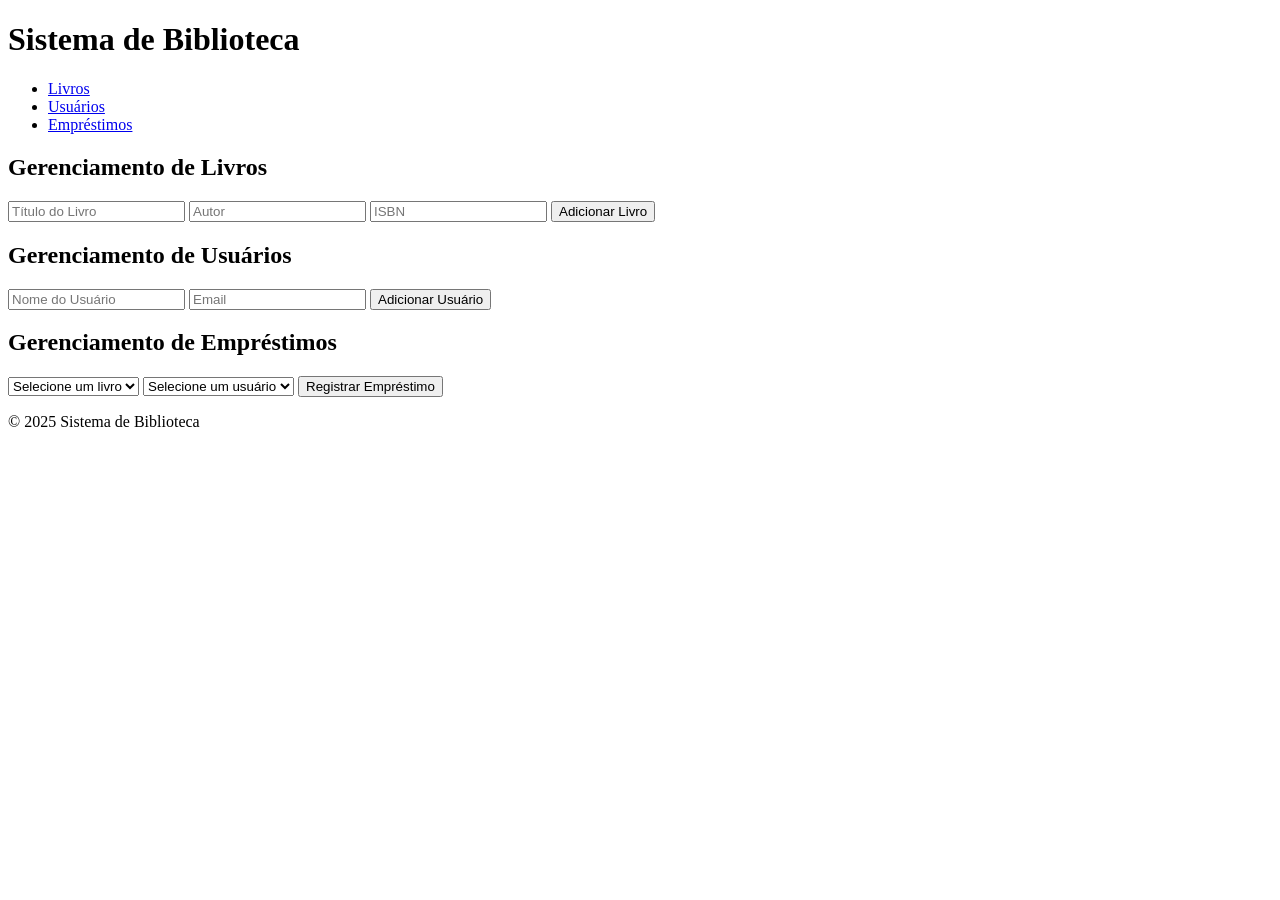
==== frontend/index.html @ 563e154d "Reorganização da estrutura do projeto conforme requisitos" ====
<!DOCTYPE html>
<html lang="pt-BR">
<head>
    <meta charset="UTF-8">
    <meta name="viewport" content="width=device-width, initial-scale=1.0">
    <title>Sistema de Biblioteca</title>
    <link rel="stylesheet" href="static/css/styles.css">
</head>
<body>
    <header>
        <h1>Sistema de Biblioteca</h1>
        <nav>
            <ul>
                <li><a href="#" id="livrosLink">Livros</a></li>
                <li><a href="#" id="usuariosLink">Usuários</a></li>
                <li><a href="#" id="emprestimosLink">Empréstimos</a></li>
            </ul>
        </nav>
    </header>

    <main>
        <section id="livrosSection" class="section">
            <h2>Gerenciamento de Livros</h2>
            <form id="livroForm">
                <input type="text" id="titulo" placeholder="Título do Livro" required>
                <input type="text" id="autor" placeholder="Autor" required>
                <input type="text" id="isbn" placeholder="ISBN" required>
                <button type="submit">Adicionar Livro</button>
            </form>
            <div id="livrosList"></div>
        </section>

        <section id="usuariosSection" class="section hidden">
            <h2>Gerenciamento de Usuários</h2>
            <form id="usuarioForm">
                <input type="text" id="nome" placeholder="Nome do Usuário" required>
                <input type="email" id="email" placeholder="Email" required>
                <button type="submit">Adicionar Usuário</button>
            </form>
            <div id="usuariosList"></div>
        </section>

        <section id="emprestimosSection" class="section hidden">
            <h2>Gerenciamento de Empréstimos</h2>
            <form id="emprestimoForm">
                <select id="livroSelect" required>
                    <option value="">Selecione um livro</option>
                </select>
                <select id="usuarioSelect" required>
                    <option value="">Selecione um usuário</option>
                </select>
                <button type="submit">Registrar Empréstimo</button>
            </form>
            <div id="emprestimosList"></div>
        </section>
    </main>

    <footer>
        <p>&copy; 2025 Sistema de Biblioteca</p>
    </footer>

    <script src="static/js/scripts.js"></script>
</body>
</html>
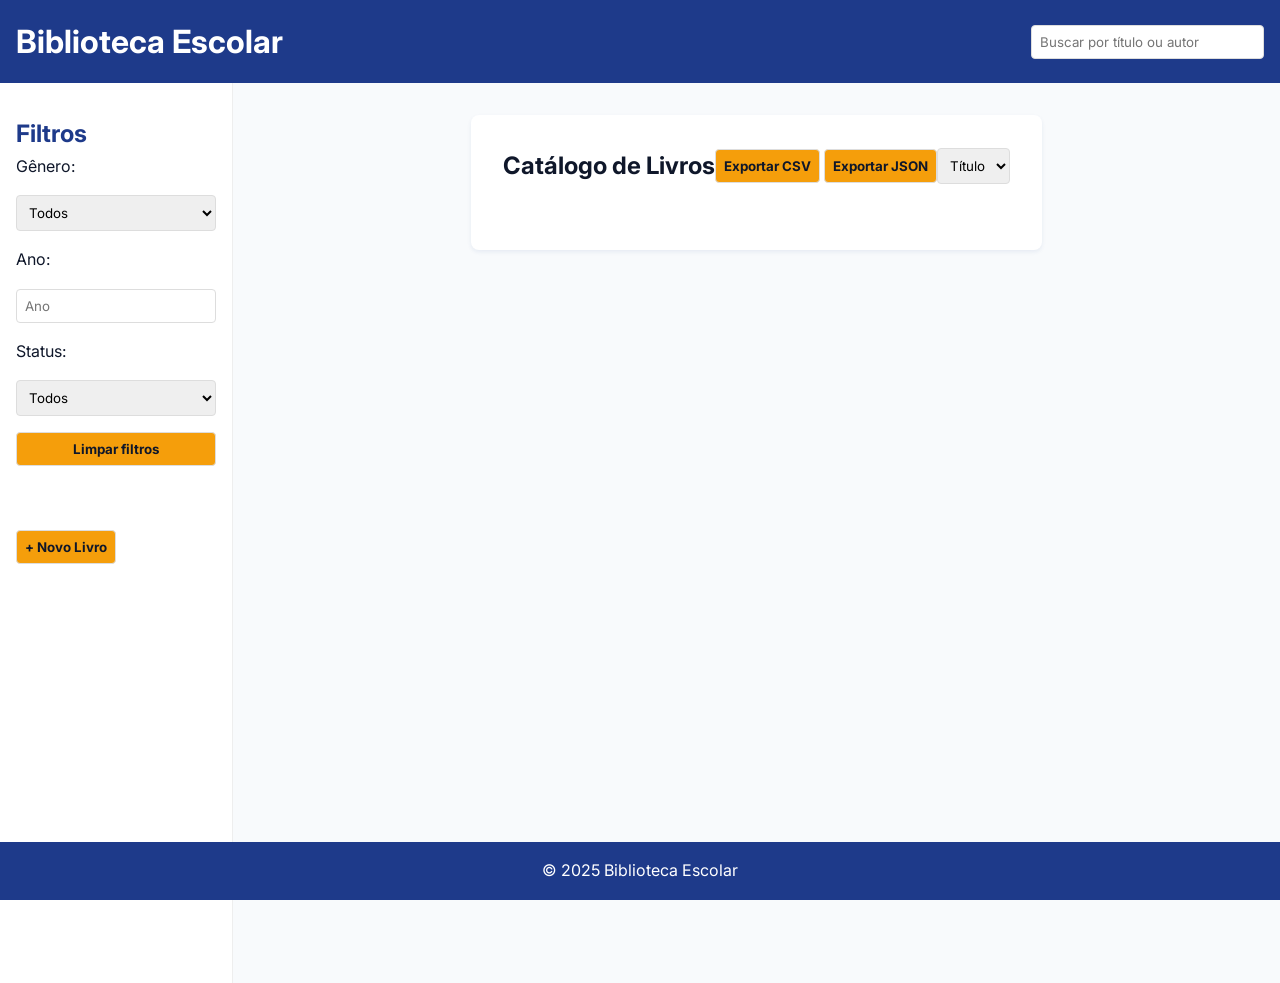
==== commit edffd92f: "Atualiza backend, frontend e integra funcionalidades do sistema de biblioteca" ====
--- a/frontend/index.html
+++ b/frontend/index.html
@@ -1,64 +1,109 @@
 <!DOCTYPE html>
-<html lang="pt-BR">
+<html lang="pt-br">
 <head>
     <meta charset="UTF-8">
     <meta name="viewport" content="width=device-width, initial-scale=1.0">
-    <title>Sistema de Biblioteca</title>
-    <link rel="stylesheet" href="static/css/styles.css">
+    <title>Biblioteca Escolar</title>
+    <link rel="stylesheet" href="styles.css">
+    <link rel="preconnect" href="https://fonts.googleapis.com">
+    <link href="https://fonts.googleapis.com/css2?family=Inter:wght@400;700&family=Roboto:wght@400;700&display=swap" rel="stylesheet">
 </head>
 <body>
     <header>
-        <h1>Sistema de Biblioteca</h1>
-        <nav>
-            <ul>
-                <li><a href="#" id="livrosLink">Livros</a></li>
-                <li><a href="#" id="usuariosLink">Usuários</a></li>
-                <li><a href="#" id="emprestimosLink">Empréstimos</a></li>
-            </ul>
-        </nav>
+        <h1>Biblioteca Escolar</h1>
+        <input type="search" id="searchInput" placeholder="Buscar por título ou autor" aria-label="Buscar livros">
     </header>
+    <div style="display: flex; min-height: 100vh;">
+        <aside style="min-width: 220px; background: #fff; border-right: 1px solid #eee; padding: 2rem 1rem;">
+            <h2 style="color:#1E3A8A;">Filtros</h2>
+            <form id="filterForm" aria-label="Filtros de livros">
+                <label for="genero">Gênero:</label>
+                <select id="genero" name="genero">
+                    <option value="">Todos</option>
+                    <option value="Romance">Romance</option>
+                    <option value="Aventura">Aventura</option>
+                    <option value="Fantasia">Fantasia</option>
+                    <option value="Suspense">Suspense</option>
+                    <option value="Infantil">Infantil</option>
+                </select>
+                <label for="ano">Ano:</label>
+                <input type="number" id="ano" name="ano" min="1900" max="2025" placeholder="Ano">
+                <label for="status">Status:</label>
+                <select id="status" name="status">
+                    <option value="">Todos</option>
+                    <option value="disponível">Disponível</option>
+                    <option value="emprestado">Emprestado</option>
+                </select>
+                <button type="button" id="clearFilters">Limpar filtros</button>
+            </form>
+            <button type="button" id="novoLivroBtn" aria-label="Novo Livro" accesskey="n" style="margin-top:2rem;">+ Novo Livro</button>
+        </aside>
+        <main>
+            <section class="section">
+                <div style="display:flex; justify-content:space-between; align-items:center;">
+                    <h2>Catálogo de Livros</h2>
+                    <div>
+                        <button id="exportCSV">Exportar CSV</button>
+                        <button id="exportJSON">Exportar JSON</button>
+                    </div>
+                </div>
+                <div id="livrosList" aria-live="polite">
+                    <!-- Cards de livros serão inseridos aqui via JS -->
+                </div>
+                <div id="pagination" style="margin-top:2rem; text-align:center;">
+                    <!-- Paginação será inserida aqui via JS -->
+                </div>
+            </section>
+        </main>
+    </div>
 
-    <main>
-        <section id="livrosSection" class="section">
-            <h2>Gerenciamento de Livros</h2>
-            <form id="livroForm">
-                <input type="text" id="titulo" placeholder="Título do Livro" required>
-                <input type="text" id="autor" placeholder="Autor" required>
-                <input type="text" id="isbn" placeholder="ISBN" required>
-                <button type="submit">Adicionar Livro</button>
+    <!-- Modal Novo Livro -->
+    <div id="modalNovoLivro" class="hidden" role="dialog" aria-modal="true" aria-labelledby="modalNovoLivroTitulo" tabindex="-1">
+        <div class="section" style="max-width:400px; margin:2rem auto;">
+            <h2 id="modalNovoLivroTitulo">Novo Livro</h2>
+            <form id="novoLivroForm">
+                <label for="titulo">Título*</label>
+                <input type="text" id="titulo" name="titulo" required minlength="3" maxlength="90">
+                <label for="autor">Autor*</label>
+                <input type="text" id="autor" name="autor" required>
+                <label for="anoLivro">Ano*</label>
+                <input type="number" id="anoLivro" name="anoLivro" required min="1900" max="2025">
+                <label for="generoLivro">Gênero</label>
+                <select id="generoLivro" name="generoLivro">
+                    <option value="">Selecione</option>
+                    <option value="Romance">Romance</option>
+                    <option value="Aventura">Aventura</option>
+                    <option value="Fantasia">Fantasia</option>
+                    <option value="Suspense">Suspense</option>
+                    <option value="Infantil">Infantil</option>
+                </select>
+                <label for="isbn">ISBN</label>
+                <input type="text" id="isbn" name="isbn">
+                <label for="statusLivro">Status*</label>
+                <select id="statusLivro" name="statusLivro" required>
+                    <option value="disponível">Disponível</option>
+                    <option value="emprestado">Emprestado</option>
+                </select>
+                <button type="submit">Salvar</button>
+                <button type="button" id="fecharModalNovoLivro">Cancelar</button>
             </form>
-            <div id="livrosList"></div>
-        </section>
+        </div>
+    </div>
 
-        <section id="usuariosSection" class="section hidden">
-            <h2>Gerenciamento de Usuários</h2>
-            <form id="usuarioForm">
-                <input type="text" id="nome" placeholder="Nome do Usuário" required>
-                <input type="email" id="email" placeholder="Email" required>
-                <button type="submit">Adicionar Usuário</button>
+    <!-- Modal Empréstimo/Devolução -->
+    <div id="modalEmprestimo" class="hidden" role="dialog" aria-modal="true" aria-labelledby="modalEmprestimoTitulo" tabindex="-1">
+        <div class="section" style="max-width:400px; margin:2rem auto;">
+            <h2 id="modalEmprestimoTitulo">Empréstimo/Devolução</h2>
+            <form id="emprestimoForm">
+                <input type="hidden" id="livroIdEmprestimo" name="livroIdEmprestimo">
+                <div id="emprestimoInfo"></div>
+                <button type="submit" id="confirmarEmprestimoBtn">Confirmar</button>
+                <button type="button" id="fecharModalEmprestimo">Cancelar</button>
             </form>
-            <div id="usuariosList"></div>
-        </section>
-
-        <section id="emprestimosSection" class="section hidden">
-            <h2>Gerenciamento de Empréstimos</h2>
-            <form id="emprestimoForm">
-                <select id="livroSelect" required>
-                    <option value="">Selecione um livro</option>
-                </select>
-                <select id="usuarioSelect" required>
-                    <option value="">Selecione um usuário</option>
-                </select>
-                <button type="submit">Registrar Empréstimo</button>
-            </form>
-            <div id="emprestimosList"></div>
-        </section>
-    </main>
+        </div>
+    </div>
 
     <footer>
-        <p>&copy; 2025 Sistema de Biblioteca</p>
+        &copy; 2025 Biblioteca Escolar
     </footer>
-
-    <script src="static/js/scripts.js"></script>
-</body>
-</html>
+    <script src="scripts.js"></script>
--- a/frontend/styles.css
+++ b/frontend/styles.css
@@ -0,0 +1,123 @@
+/* Reset básico */
+* {
+    margin: 0;
+    padding: 0;
+    box-sizing: border-box;
+}
+
+body {
+    font-family: 'Inter', 'Roboto', Arial, sans-serif;
+    line-height: 1.6;
+    background-color: #F8FAFC; /* cinza muito claro */
+    color: #0F172A; /* texto principal */
+}
+
+/* Layout com Flexbox */
+header {
+    background-color: #1E3A8A; /* azul marinho */
+    color: white;
+    padding: 1rem;
+    display: flex;
+    justify-content: space-between;
+    align-items: center;
+}
+
+nav ul {
+    display: flex;
+    list-style: none;
+    gap: 1rem;
+}
+
+nav a {
+    color: white;
+    text-decoration: none;
+    padding: 0.5rem 1rem;
+    border-radius: 4px;
+    transition: background-color 0.3s;
+}
+
+nav a:hover, nav a:focus {
+    background-color: #10B981; /* verde acento */
+    color: #F8FAFC;
+    outline: none;
+}
+
+main {
+    max-width: 1200px;
+    margin: 2rem auto;
+    padding: 0 1rem;
+}
+
+/* Seções usando Grid */
+.section {
+    background-color: white;
+    padding: 2rem;
+    border-radius: 8px;
+    box-shadow: 0 2px 4px rgba(30,58,138,0.08); /* sombra azul marinho leve */
+    margin-bottom: 2rem;
+}
+
+form {
+    display: grid;
+    gap: 1rem;
+    margin-bottom: 2rem;
+}
+
+@media (min-width: 768px) {
+    form {
+        grid-template-columns: repeat(auto-fit, minmax(200px, 1fr));
+    }
+}
+
+input, select, button {
+    padding: 0.5rem;
+    border: 1px solid #ddd;
+    border-radius: 4px;
+    font-family: inherit;
+}
+
+input:focus, select:focus, button:focus {
+    outline: 2px solid #F59E0B; /* âmbar */
+    outline-offset: 2px;
+}
+
+button {
+    background-color: #F59E0B; /* âmbar */
+    color: #0F172A;
+    cursor: pointer;
+    transition: background-color 0.3s, color 0.3s;
+    font-weight: bold;
+}
+
+button:hover, button:focus-visible {
+    background-color: #10B981; /* verde acento */
+    color: white;
+    outline: 2px solid #1E3A8A; /* azul marinho para foco visível */
+}
+
+.hidden {
+    display: none;
+}
+
+/* Listas de itens */
+#livrosList, #usuariosList, #emprestimosList {
+    display: grid;
+    gap: 1rem;
+}
+
+@media (min-width: 768px) {
+    #livrosList, #usuariosList, #emprestimosList {
+        grid-template-columns: repeat(auto-fill, minmax(300px, 1fr));
+    }
+}
+
+/* Rodapé */
+footer {
+    text-align: center;
+    padding: 1rem;
+    background-color: #1E3A8A; /* azul marinho */
+    color: white;
+    position: fixed;
+    bottom: 0;
+    width: 100%;
+}
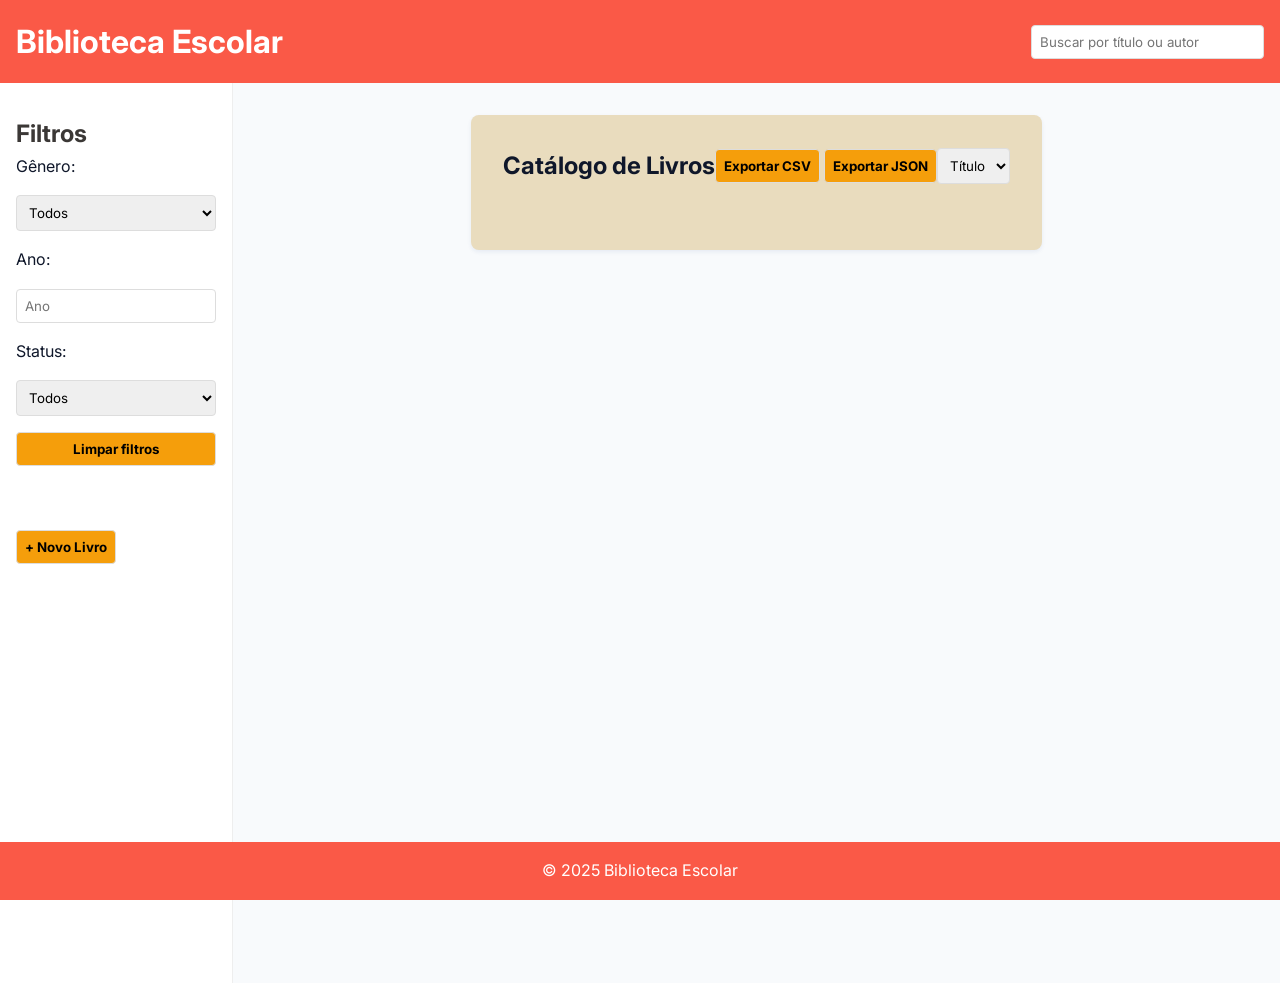
==== commit 9e69fa09: "Revert: remove all book image support (capa_url, upload, static). Clean JS, CSS, seed, API docs, REA" ====
--- a/frontend/index.html
+++ b/frontend/index.html
@@ -7,6 +7,9 @@
     <link rel="stylesheet" href="styles.css">
     <link rel="preconnect" href="https://fonts.googleapis.com">
     <link href="https://fonts.googleapis.com/css2?family=Inter:wght@400;700&family=Roboto:wght@400;700&display=swap" rel="stylesheet">
+    <!-- Favicon -->
+    <link rel="icon" type="image/svg+xml" href="favicon.svg">
+    <link rel="shortcut icon" href="favicon.svg">
 </head>
 <body>
     <header>
@@ -15,7 +18,7 @@
     </header>
     <div style="display: flex; min-height: 100vh;">
         <aside style="min-width: 220px; background: #fff; border-right: 1px solid #eee; padding: 2rem 1rem;">
-            <h2 style="color:#1E3A8A;">Filtros</h2>
+            <h2 style="color:#3b3836;">Filtros</h2>
             <form id="filterForm" aria-label="Filtros de livros">
                 <label for="genero">Gênero:</label>
                 <select id="genero" name="genero">
@@ -79,6 +82,7 @@
                 </select>
                 <label for="isbn">ISBN</label>
                 <input type="text" id="isbn" name="isbn">
+                <!-- Campos de capa removidos -->
                 <label for="statusLivro">Status*</label>
                 <select id="statusLivro" name="statusLivro" required>
                     <option value="disponível">Disponível</option>
@@ -106,4 +110,6 @@
     <footer>
         &copy; 2025 Biblioteca Escolar
     </footer>
-    <script src="scripts.js"></script>+    <script src="scripts.js"></script>
+    </body>
+    </html>
--- a/frontend/styles.css
+++ b/frontend/styles.css
@@ -14,7 +14,7 @@
 
 /* Layout com Flexbox */
 header {
-    background-color: #1E3A8A; /* azul marinho */
+    background-color: #fa5947; /* azul marinho */
     color: white;
     padding: 1rem;
     display: flex;
@@ -50,12 +50,14 @@
 
 /* Seções usando Grid */
 .section {
-    background-color: white;
+    background-color: rgb(233, 220, 190);
     padding: 2rem;
     border-radius: 8px;
     box-shadow: 0 2px 4px rgba(30,58,138,0.08); /* sombra azul marinho leve */
     margin-bottom: 2rem;
 }
+
+
 
 form {
     display: grid;
@@ -83,7 +85,7 @@
 
 button {
     background-color: #F59E0B; /* âmbar */
-    color: #0F172A;
+    color: #000000;
     cursor: pointer;
     transition: background-color 0.3s, color 0.3s;
     font-weight: bold;
@@ -92,7 +94,7 @@
 button:hover, button:focus-visible {
     background-color: #10B981; /* verde acento */
     color: white;
-    outline: 2px solid #1E3A8A; /* azul marinho para foco visível */
+    outline: 2px solid #8a231e; /* azul marinho para foco visível */
 }
 
 .hidden {
@@ -115,7 +117,7 @@
 footer {
     text-align: center;
     padding: 1rem;
-    background-color: #1E3A8A; /* azul marinho */
+    background-color: #fa5947; /* azul marinho */
     color: white;
     position: fixed;
     bottom: 0;
